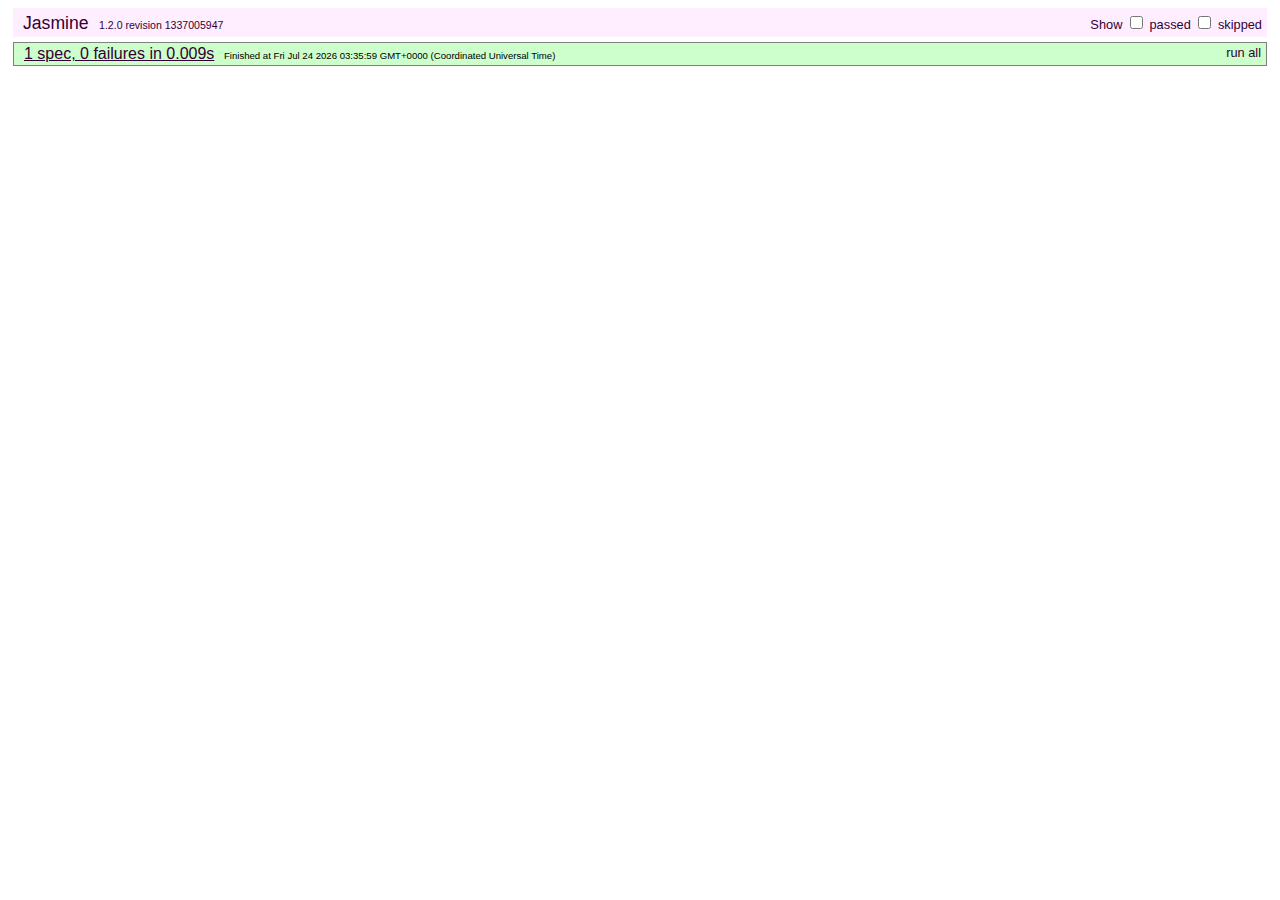
==== spec/spec_runner.html @ cfc2c68d "Added Jasmine for testing." ====
<!DOCTYPE HTML PUBLIC "-//W3C//DTD HTML 4.01 Transitional//EN"
  "http://www.w3.org/TR/html4/loose.dtd">
<html>
<head>
  <title>Jasmine Spec Runner</title>
  <link rel="shortcut icon" type="image/png" href="images/jasmine_favicon.png">
  <link rel="stylesheet" type="text/css" href="styles/jasmine.css">
  <script type="text/javascript" src="scripts/jasmine.js"></script>
  <script type="text/javascript" src="scripts/jasmine-html.js"></script>

  <!-- Base Libraries -->
  <script type='text/javascript' src='../scripts/lib/jquery.js'></script>
  <script type='text/javascript' src='../scripts/lib/underscore.js'></script>
  <script type='text/javascript' src='../scripts/lib/backbone.js'></script>
  <script type='text/javascript' src='../scripts/lib/backbone-local-storage.js'></script>
  <script type='text/javascript' src='../scripts/lib/mootools.js'></script>
  <script type='text/javascript' src='../scripts/lib/sprintf.js'></script>
  <script type='text/javascript' src='../scripts/lib/bv-touchable.js'></script>
  <script type='text/javascript' src='../scripts/lib/tangle.js'></script>
  <script type='text/javascript' src='../scripts/lib/tangle-kit.js'></script>
  <script type='text/javascript' src='../scripts/lib/chosen.js'></script>
  <script type='text/javascript' src='../scripts/lib/bootstrap.js'></script>

  <!-- Source Files -->
  <script type='text/javascript' src='../scripts/src/application.js'></script>

  <!-- Test Files -->
  <script type='text/javascript' src='specs/application_spec.js'></script>

  <script type="text/javascript">
    (function() {
      var jasmineEnv = jasmine.getEnv();

      jasmineEnv.updateInterval = 1000;

      var trivialReporter = new jasmine.TrivialReporter();

      jasmineEnv.addReporter(trivialReporter);

      jasmineEnv.specFilter = function(spec) {
        return trivialReporter.specFilter(spec);
      };

      var currentWindowOnload = window.onload;

      window.onload = function() {
        if (currentWindowOnload) {
          currentWindowOnload();
        }
        execJasmine();
      };

      function execJasmine() {
        jasmineEnv.execute();
      }

    })();
  </script>

</head>

<body>
</body>
</html>
---- spec/styles/jasmine.css ----
body { background-color: #eeeeee; padding: 0; margin: 5px; overflow-y: scroll; }

#HTMLReporter { font-size: 11px; font-family: Monaco, "Lucida Console", monospace; line-height: 14px; color: #333333; }
#HTMLReporter a { text-decoration: none; }
#HTMLReporter a:hover { text-decoration: underline; }
#HTMLReporter p, #HTMLReporter h1, #HTMLReporter h2, #HTMLReporter h3, #HTMLReporter h4, #HTMLReporter h5, #HTMLReporter h6 { margin: 0; line-height: 14px; }
#HTMLReporter .banner, #HTMLReporter .symbolSummary, #HTMLReporter .summary, #HTMLReporter .resultMessage, #HTMLReporter .specDetail .description, #HTMLReporter .alert .bar, #HTMLReporter .stackTrace { padding-left: 9px; padding-right: 9px; }
#HTMLReporter #jasmine_content { position: fixed; right: 100%; }
#HTMLReporter .version { color: #aaaaaa; }
#HTMLReporter .banner { margin-top: 14px; }
#HTMLReporter .duration { color: #aaaaaa; float: right; }
#HTMLReporter .symbolSummary { overflow: hidden; *zoom: 1; margin: 14px 0; }
#HTMLReporter .symbolSummary li { display: block; float: left; height: 7px; width: 14px; margin-bottom: 7px; font-size: 16px; }
#HTMLReporter .symbolSummary li.passed { font-size: 14px; }
#HTMLReporter .symbolSummary li.passed:before { color: #5e7d00; content: "\02022"; }
#HTMLReporter .symbolSummary li.failed { line-height: 9px; }
#HTMLReporter .symbolSummary li.failed:before { color: #b03911; content: "x"; font-weight: bold; margin-left: -1px; }
#HTMLReporter .symbolSummary li.skipped { font-size: 14px; }
#HTMLReporter .symbolSummary li.skipped:before { color: #bababa; content: "\02022"; }
#HTMLReporter .symbolSummary li.pending { line-height: 11px; }
#HTMLReporter .symbolSummary li.pending:before { color: #aaaaaa; content: "-"; }
#HTMLReporter .bar { line-height: 28px; font-size: 14px; display: block; color: #eee; }
#HTMLReporter .runningAlert { background-color: #666666; }
#HTMLReporter .skippedAlert { background-color: #aaaaaa; }
#HTMLReporter .skippedAlert:first-child { background-color: #333333; }
#HTMLReporter .skippedAlert:hover { text-decoration: none; color: white; text-decoration: underline; }
#HTMLReporter .passingAlert { background-color: #a6b779; }
#HTMLReporter .passingAlert:first-child { background-color: #5e7d00; }
#HTMLReporter .failingAlert { background-color: #cf867e; }
#HTMLReporter .failingAlert:first-child { background-color: #b03911; }
#HTMLReporter .results { margin-top: 14px; }
#HTMLReporter #details { display: none; }
#HTMLReporter .resultsMenu, #HTMLReporter .resultsMenu a { background-color: #fff; color: #333333; }
#HTMLReporter.showDetails .summaryMenuItem { font-weight: normal; text-decoration: inherit; }
#HTMLReporter.showDetails .summaryMenuItem:hover { text-decoration: underline; }
#HTMLReporter.showDetails .detailsMenuItem { font-weight: bold; text-decoration: underline; }
#HTMLReporter.showDetails .summary { display: none; }
#HTMLReporter.showDetails #details { display: block; }
#HTMLReporter .summaryMenuItem { font-weight: bold; text-decoration: underline; }
#HTMLReporter .summary { margin-top: 14px; }
#HTMLReporter .summary .suite .suite, #HTMLReporter .summary .specSummary { margin-left: 14px; }
#HTMLReporter .summary .specSummary.passed a { color: #5e7d00; }
#HTMLReporter .summary .specSummary.failed a { color: #b03911; }
#HTMLReporter .description + .suite { margin-top: 0; }
#HTMLReporter .suite { margin-top: 14px; }
#HTMLReporter .suite a { color: #333333; }
#HTMLReporter #details .specDetail { margin-bottom: 28px; }
#HTMLReporter #details .specDetail .description { display: block; color: white; background-color: #b03911; }
#HTMLReporter .resultMessage { padding-top: 14px; color: #333333; }
#HTMLReporter .resultMessage span.result { display: block; }
#HTMLReporter .stackTrace { margin: 5px 0 0 0; max-height: 224px; overflow: auto; line-height: 18px; color: #666666; border: 1px solid #ddd; background: white; white-space: pre; }

#TrivialReporter { padding: 8px 13px; position: absolute; top: 0; bottom: 0; left: 0; right: 0; overflow-y: scroll; background-color: white; font-family: "Helvetica Neue Light", "Lucida Grande", "Calibri", "Arial", sans-serif; /*.resultMessage {*/ /*white-space: pre;*/ /*}*/ }
#TrivialReporter a:visited, #TrivialReporter a { color: #303; }
#TrivialReporter a:hover, #TrivialReporter a:active { color: blue; }
#TrivialReporter .run_spec { float: right; padding-right: 5px; font-size: .8em; text-decoration: none; }
#TrivialReporter .banner { color: #303; background-color: #fef; padding: 5px; }
#TrivialReporter .logo { float: left; font-size: 1.1em; padding-left: 5px; }
#TrivialReporter .logo .version { font-size: .6em; padding-left: 1em; }
#TrivialReporter .runner.running { background-color: yellow; }
#TrivialReporter .options { text-align: right; font-size: .8em; }
#TrivialReporter .suite { border: 1px outset gray; margin: 5px 0; padding-left: 1em; }
#TrivialReporter .suite .suite { margin: 5px; }
#TrivialReporter .suite.passed { background-color: #dfd; }
#TrivialReporter .suite.failed { background-color: #fdd; }
#TrivialReporter .spec { margin: 5px; padding-left: 1em; clear: both; }
#TrivialReporter .spec.failed, #TrivialReporter .spec.passed, #TrivialReporter .spec.skipped { padding-bottom: 5px; border: 1px solid gray; }
#TrivialReporter .spec.failed { background-color: #fbb; border-color: red; }
#TrivialReporter .spec.passed { background-color: #bfb; border-color: green; }
#TrivialReporter .spec.skipped { background-color: #bbb; }
#TrivialReporter .messages { border-left: 1px dashed gray; padding-left: 1em; padding-right: 1em; }
#TrivialReporter .passed { background-color: #cfc; display: none; }
#TrivialReporter .failed { background-color: #fbb; }
#TrivialReporter .skipped { color: #777; background-color: #eee; display: none; }
#TrivialReporter .resultMessage span.result { display: block; line-height: 2em; color: black; }
#TrivialReporter .resultMessage .mismatch { color: black; }
#TrivialReporter .stackTrace { white-space: pre; font-size: .8em; margin-left: 10px; max-height: 5em; overflow: auto; border: 1px inset red; padding: 1em; background: #eef; }
#TrivialReporter .finished-at { padding-left: 1em; font-size: .6em; }
#TrivialReporter.show-passed .passed, #TrivialReporter.show-skipped .skipped { display: block; }
#TrivialReporter #jasmine_content { position: fixed; right: 100%; }
#TrivialReporter .runner { border: 1px solid gray; display: block; margin: 5px 0; padding: 2px 0 2px 10px; }
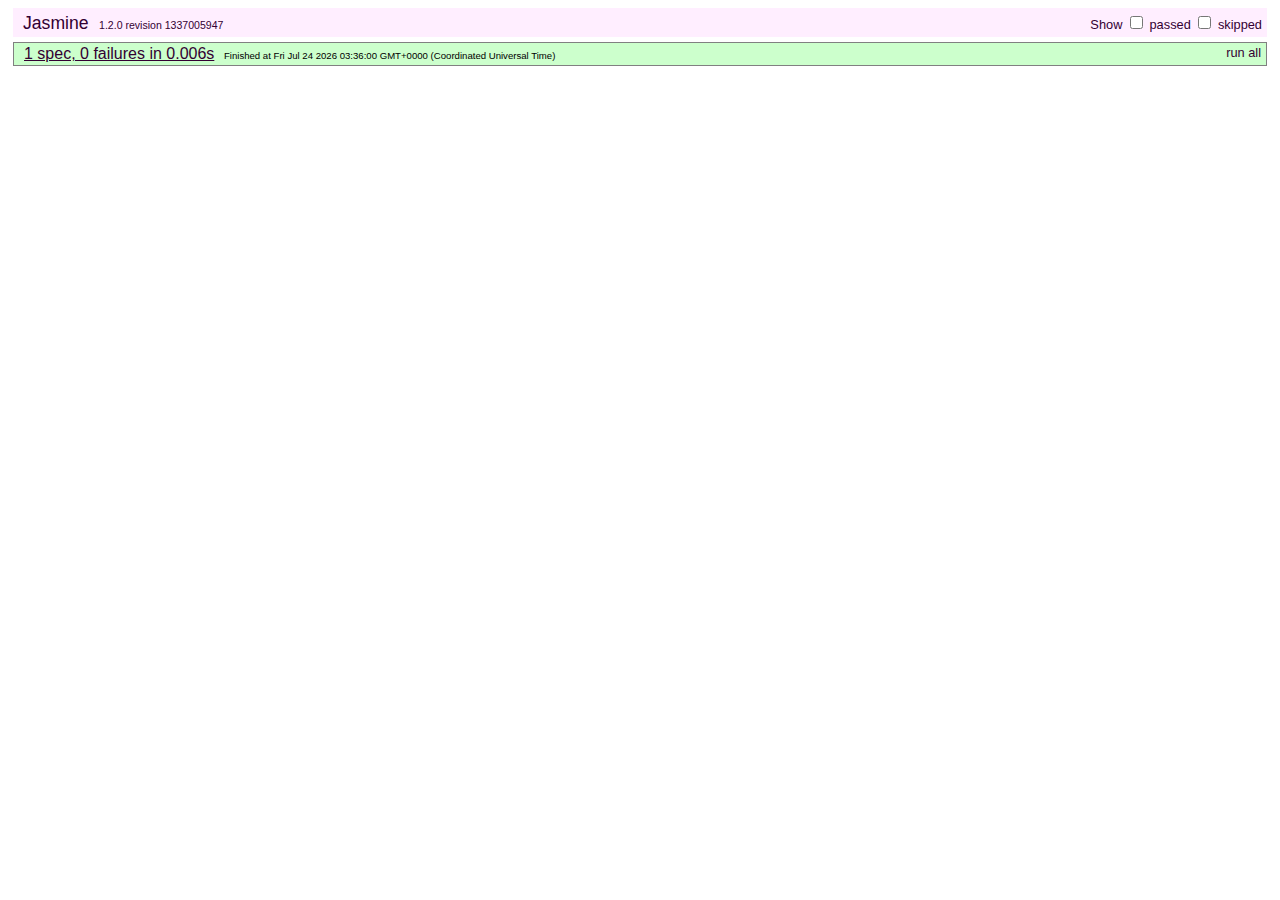
==== commit 0668cd78: "Renamed specs directory to behaviors, added test information." ====
--- a/spec/spec_runner.html
+++ b/spec/spec_runner.html
@@ -25,7 +25,7 @@
   <script type='text/javascript' src='../scripts/src/application.js'></script>
 
   <!-- Test Files -->
-  <script type='text/javascript' src='specs/application_spec.js'></script>
+  <script type='text/javascript' src='behaviors/application_spec.js'></script>
 
   <script type="text/javascript">
     (function() {
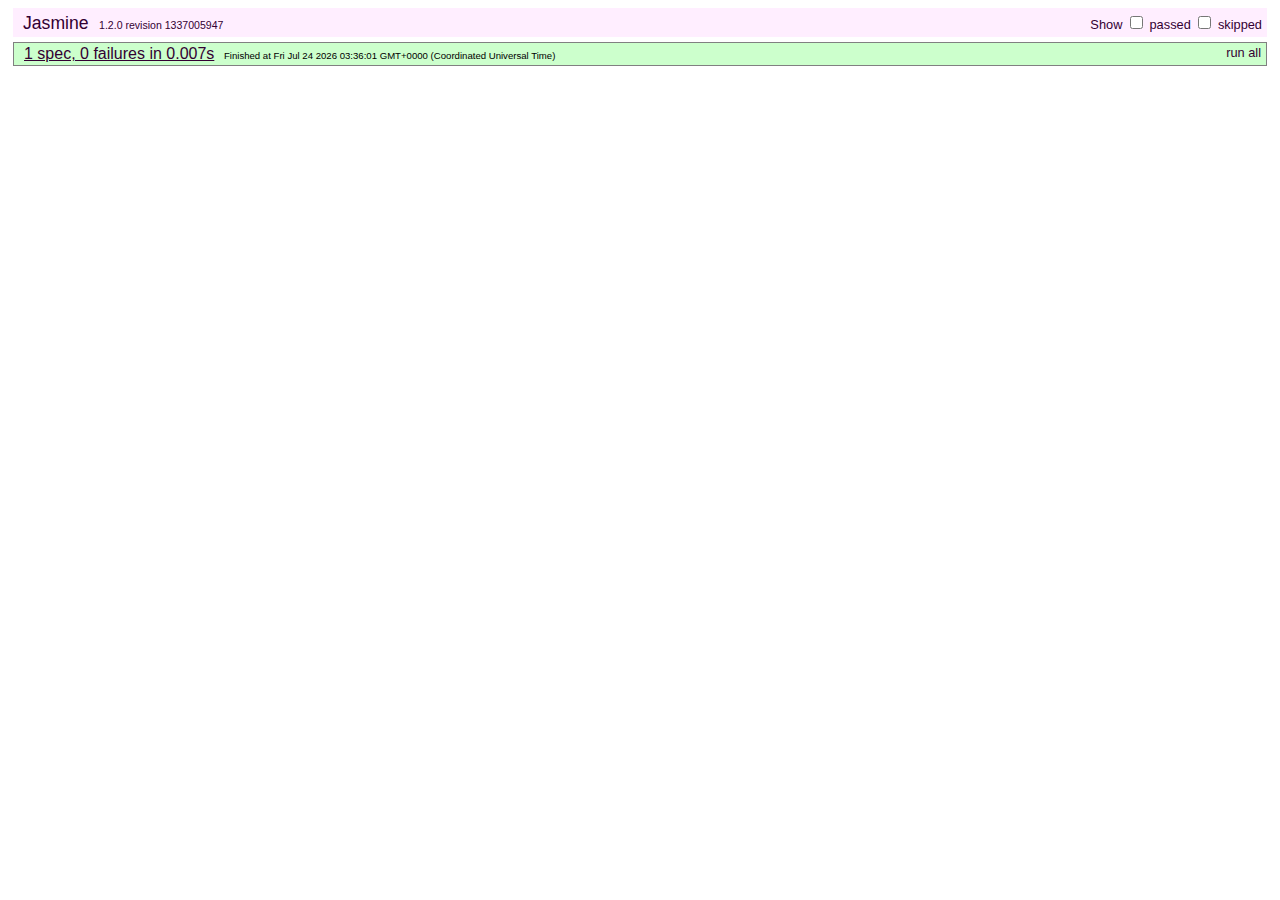
==== commit 0e378d35: "After much soul-searching, Tangle has been dropped for the sin of too much specificity." ====
--- a/spec/spec_runner.html
+++ b/spec/spec_runner.html
@@ -13,11 +13,6 @@
   <script type='text/javascript' src='../scripts/lib/underscore.js'></script>
   <script type='text/javascript' src='../scripts/lib/backbone.js'></script>
   <script type='text/javascript' src='../scripts/lib/backbone-local-storage.js'></script>
-  <script type='text/javascript' src='../scripts/lib/mootools.js'></script>
-  <script type='text/javascript' src='../scripts/lib/sprintf.js'></script>
-  <script type='text/javascript' src='../scripts/lib/bv-touchable.js'></script>
-  <script type='text/javascript' src='../scripts/lib/tangle.js'></script>
-  <script type='text/javascript' src='../scripts/lib/tangle-kit.js'></script>
   <script type='text/javascript' src='../scripts/lib/chosen.js'></script>
   <script type='text/javascript' src='../scripts/lib/bootstrap.js'></script>
 
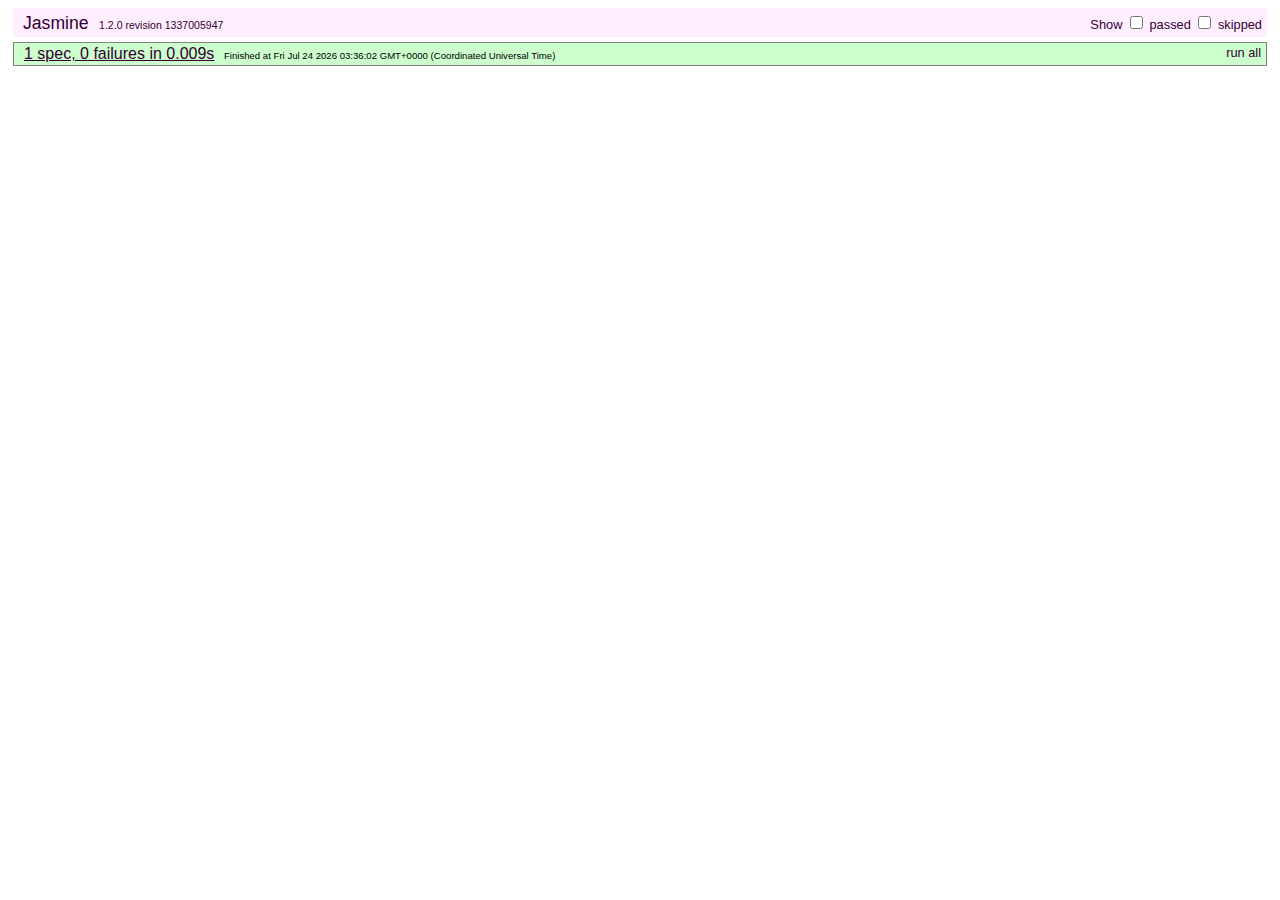
==== commit 5e02a5f9: "Updated to include RequireJS for dependency management." ====
--- a/spec/spec_runner.html
+++ b/spec/spec_runner.html
@@ -8,16 +8,8 @@
   <script type="text/javascript" src="scripts/jasmine.js"></script>
   <script type="text/javascript" src="scripts/jasmine-html.js"></script>
 
-  <!-- Base Libraries -->
-  <script type='text/javascript' src='../scripts/lib/jquery.js'></script>
-  <script type='text/javascript' src='../scripts/lib/underscore.js'></script>
-  <script type='text/javascript' src='../scripts/lib/backbone.js'></script>
-  <script type='text/javascript' src='../scripts/lib/backbone-local-storage.js'></script>
-  <script type='text/javascript' src='../scripts/lib/chosen.js'></script>
-  <script type='text/javascript' src='../scripts/lib/bootstrap.js'></script>
-
   <!-- Source Files -->
-  <script type='text/javascript' src='../scripts/src/application.js'></script>
+  <script data-main="../scripts/src/application" src="../scripts/lib/require.js"></script>
 
   <!-- Test Files -->
   <script type='text/javascript' src='behaviors/application_spec.js'></script>
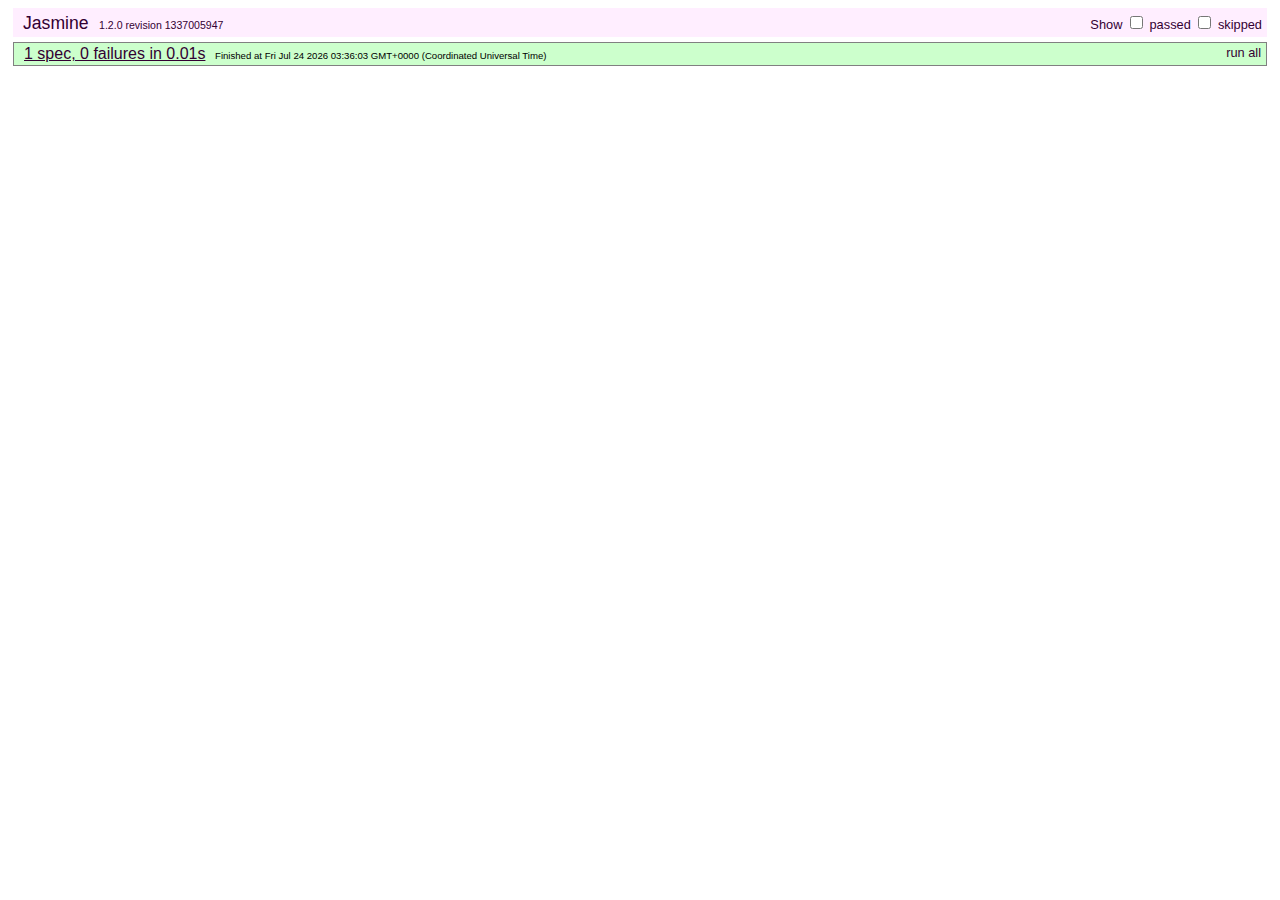
==== commit 96344041: "Revised application structure to comply to requirejs structure a bit more." ====
--- a/spec/spec_runner.html
+++ b/spec/spec_runner.html
@@ -9,7 +9,7 @@
   <script type="text/javascript" src="scripts/jasmine-html.js"></script>
 
   <!-- Source Files -->
-  <script data-main="../scripts/src/application" src="../scripts/lib/require.js"></script>
+  <script data-main="../scripts/application" src="../scripts/lib/require.js"></script>
 
   <!-- Test Files -->
   <script type='text/javascript' src='behaviors/application_spec.js'></script>
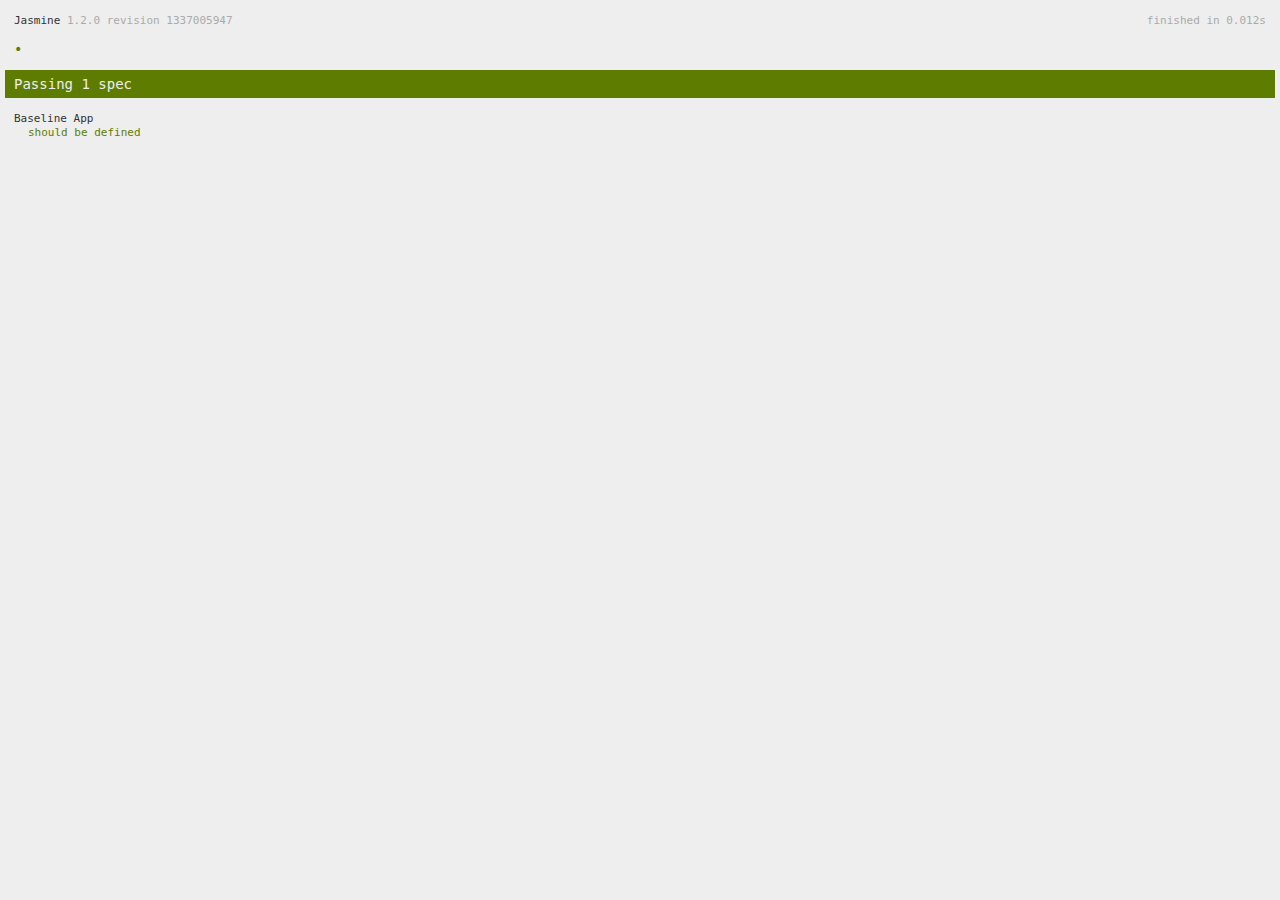
==== commit 8d148e7e: "Updated jasmine to newest version." ====
--- a/spec/spec_runner.html
+++ b/spec/spec_runner.html
@@ -3,6 +3,7 @@
 <html>
 <head>
   <title>Jasmine Spec Runner</title>
+
   <link rel="shortcut icon" type="image/png" href="images/jasmine_favicon.png">
   <link rel="stylesheet" type="text/css" href="styles/jasmine.css">
   <script type="text/javascript" src="scripts/jasmine.js"></script>
@@ -17,15 +18,14 @@
   <script type="text/javascript">
     (function() {
       var jasmineEnv = jasmine.getEnv();
-
       jasmineEnv.updateInterval = 1000;
 
-      var trivialReporter = new jasmine.TrivialReporter();
+      var htmlReporter = new jasmine.HtmlReporter();
 
-      jasmineEnv.addReporter(trivialReporter);
+      jasmineEnv.addReporter(htmlReporter);
 
       jasmineEnv.specFilter = function(spec) {
-        return trivialReporter.specFilter(spec);
+        return htmlReporter.specFilter(spec);
       };
 
       var currentWindowOnload = window.onload;
@@ -48,4 +48,4 @@
 
 <body>
 </body>
-</html>+</html>
